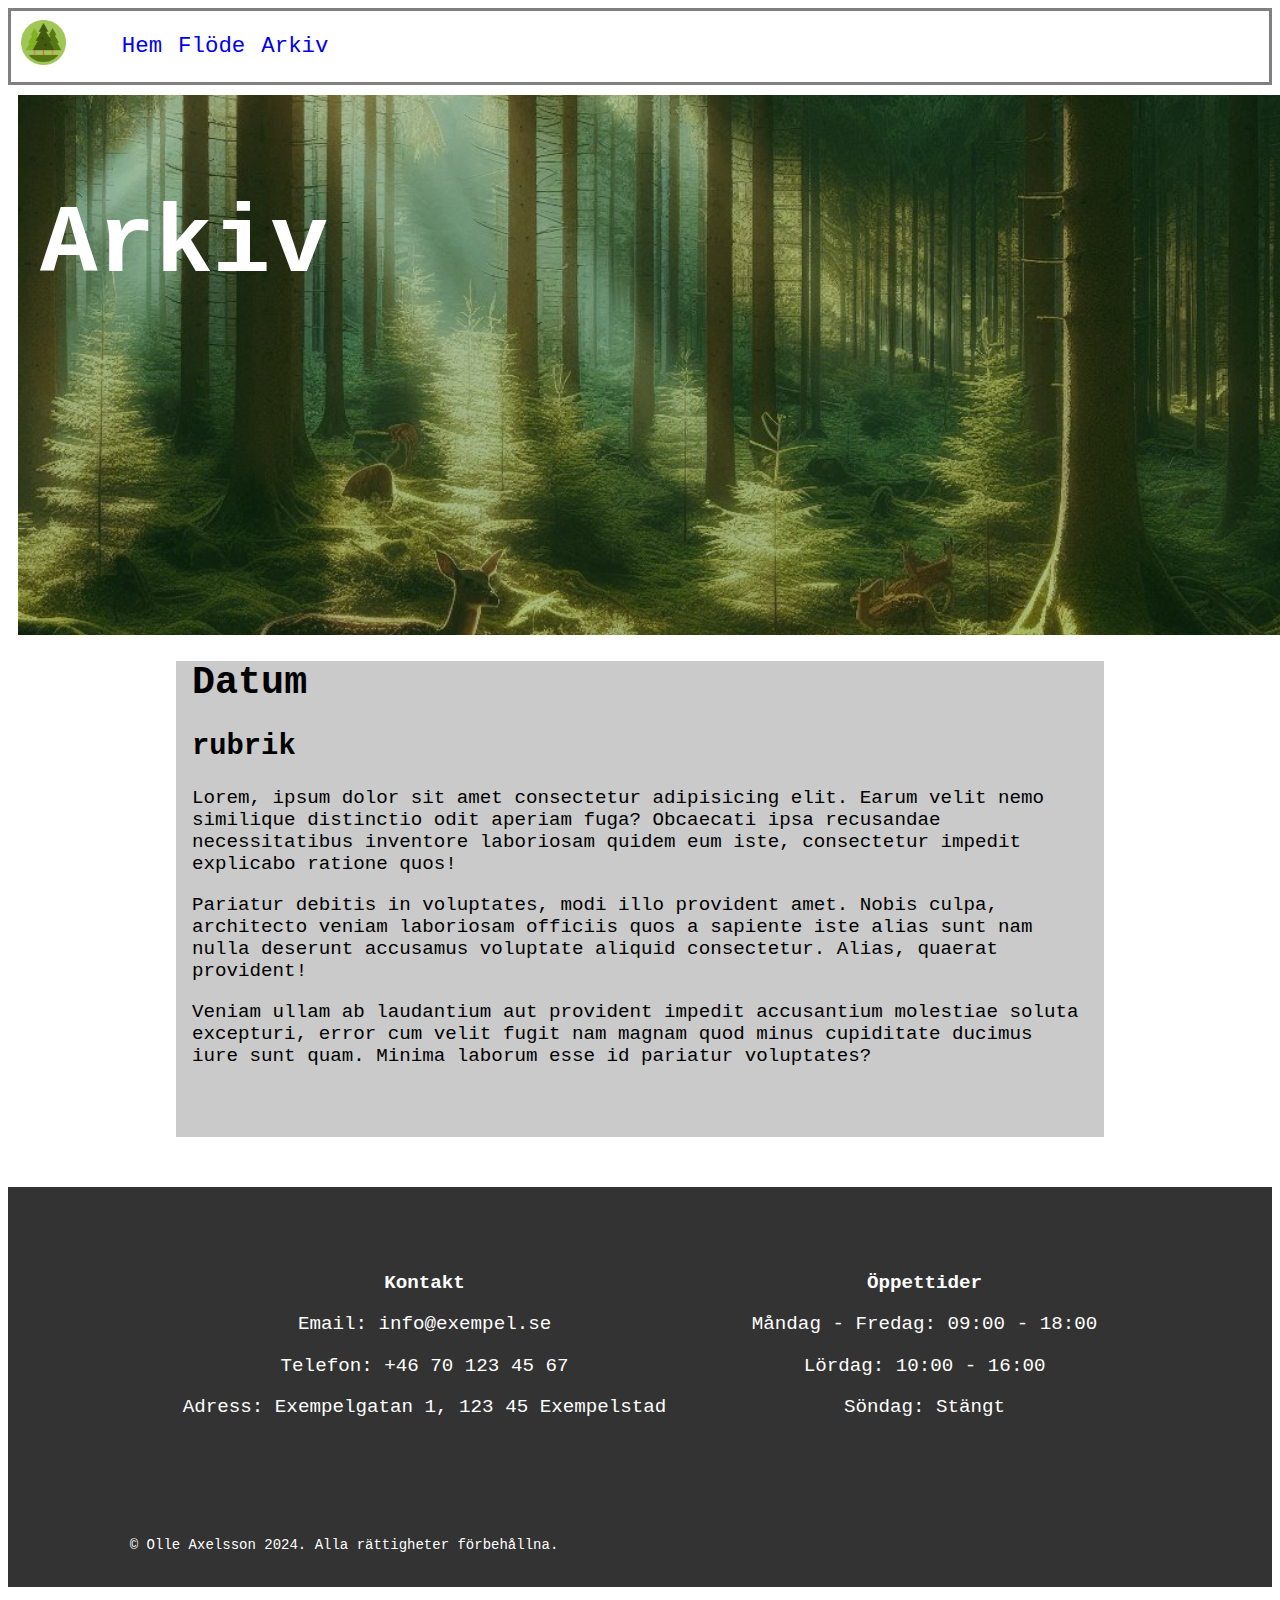
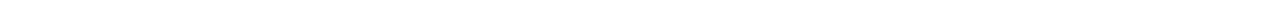
==== Arkiv.html @ 03342d87 "Co-authored-by: Znidel <Znidel@users.noreply.github.com>" ====
<!DOCTYPE html>
<html lang="en">

<head>
    <link rel="stylesheet" href="stylesheet.css">
    <link rel="stylesheet" href="index.css">
    <meta charset="UTF-8">
    <meta name="viewport" content="width=device-width, initial-scale=1.0">
    <title> Titel 2 </title>
</head>

<body>

    <nav class="navbar">
        <a class="brand" href="index.html"><img src="homeicon.png" alt="homeicon"></a>
        <ul class="nav">
            <li>
                <a href="index.html">Hem</a>
            </li>
            <li>
                <a href="Flöde.html">Flöde</a>
            </li>
            <li>
                <a href="Arkiv.html">Arkiv</a>
            </li>
        </ul>
    </nav>

    <div class="hero">
        <nav></nav>

        <header class="hero-grid">
            <img src="Hero.jpg" alt="bild">
            <div class="overlay"></div>
            <h1>Arkiv</h1>



        </header>


    </div>

    <!-- albo var en man som hetta albin -->

    <main class="container-flöde">

        <h1>Datum</h1>
        <h2>rubrik</h2>
        <p>Lorem, ipsum dolor sit amet consectetur adipisicing elit. Earum velit nemo similique distinctio odit aperiam
            fuga? Obcaecati ipsa recusandae necessitatibus inventore laboriosam quidem eum iste, consectetur impedit
            explicabo ratione quos!</p>
        <p>Pariatur debitis in voluptates, modi illo provident amet. Nobis culpa, architecto veniam laboriosam officiis
            quos a sapiente iste alias sunt nam nulla deserunt accusamus voluptate aliquid consectetur. Alias, quaerat
            provident!</p>
        <p>Veniam ullam ab laudantium aut provident impedit accusantium molestiae soluta excepturi, error cum velit
            fugit nam magnam quod minus cupiditate ducimus iure sunt quam. Minima laborum esse id pariatur voluptates?
        </p>


    </main>


    <footer>
        <div class="footer-container">
            <div class="footer-section">
                <h4>Kontakt</h4>
                <p>Email: <a href="mailto:info@exempel.se">info@exempel.se</a></p>
                <p>Telefon: <a href="tel:+46701234567">+46 70 123 45 67</a></p>
                <p>Adress: Exempelgatan 1, 123 45 Exempelstad</p>
            </div>
            <div class="footer-section">
                <h4>Öppettider</h4>
                <div class="social-icons">



                    <p>Måndag - Fredag: 09:00 - 18:00</p>
                    <p>Lördag: 10:00 - 16:00</p>
                    <p>Söndag: Stängt</p>



                </div>
            </div>
            <div class="footer-section">

            </div>
        </div>
        <div class="footer-bottom">
            <p>&copy; Olle Axelsson 2024. Alla rättigheter förbehållna.</p>
        </div>
    </footer>




</body>

</html>
---- stylesheet.css ----
body {

  font-size: 1.2rem;

  font-family: monospace;

  

}

h1,
h2,
p {

  max-width: 80ch;
  
}

.container {

  max-width: 56rem;

  margin-left: auto;

  margin-right: auto;

  padding-left: 1rem;

  padding-right: 1rem;

  padding-bottom: 50px;
}

.container-flöde {

  max-width: 56rem;

  margin-left: auto;

  margin-right: auto;

  padding-left: 1rem;

  padding-right: 1rem;

  padding-bottom: 50px;

  margin-bottom: 50px;

  background-color: #cacaca;
}



.hero-grid {


  display: grid;
  grid-template-areas: "stack";



  >* {

      grid-area: stack;

  }

  h1, p {

      font-size: 6rem;

      color: rgb(255, 255, 255);

      padding: 2rem;

  }

  p {

      font-size: 2rem;

  }

.overlay {

  background-color: rgba(0, 70, 0, 0.3);
  margin-left: 10px;
  width: 100%;
  max-height: 60vh;
}


  img {

      width: 100%;

      max-height: 60vh;

      object-fit: cover;

      

  }

}

.navbar {
  display: flex;
  flex-wrap: wrap;
  align-items: center;
  gap: 1rem;
  padding: 0, 3rem;
  background-color: var(--color-bg);
  font-size: 1.4rem;
  border: 3px solid gray;
  margin-bottom: 10px;

}

/* The following data-layout exceptions control how the navbar is displayed */
.navbar[data-layout="container"] {
  display: block;
  padding: 0;
}

.navbar[data-layout="inner"] {
  display: flex;
}

.navbar[data-layout="center"] {
  justify-content: space-around;
}

.navbar[data-layout="split"] {
  justify-content: space-between;
}

/*  Class to style the unordered list which represents the actual menu */
.nav {
  list-style: none;
  display: flex;
  flex-wrap: wrap;
  flex-direction: row;
  gap: 1rem;





}

/* Style links within the nav element, add :hover to improve */
.nav a {
  text-decoration: none;
}

.nav-link {
  color: var(--color-link);
}

/*  Brand or logo for the page */
.brand {
  white-space: nowrap;
  text-transform: uppercase;
  text-decoration: none;
}

.brand>svg {
  fill: var(--color-primary);
}

.brand>svg:hover {
  opacity: .9;
}

.active {
  font-weight: 600;
}

img {

  width: 2em;

  height: auto;

  margin-left: 10px;

}





footer {
  background-color: #333;
  color: white;
  padding: 20px 0;
  text-align: center;
}

.footer-container {
  display: flex;
  justify-content: space-around;
  flex-wrap: wrap;
  max-width: 1000px;
  margin: 0 auto;
  padding: 20px;
}

.footer-section {
  margin: 20px;
  min-width: 200px;
}

.footer-section h4 {
  margin-bottom: 10px;
}

.footer-section p,
.footer-section a {
  color: white;
  text-decoration: none;
}

.footer-section a:hover {
  text-decoration: underline;
}


.footer-bottom {
  margin-top: 20px;
  font-size: 14px;
}

@media (max-width: 600px) {
  .footer-container {
    flex-direction: column;
    align-items: center;
  }
}
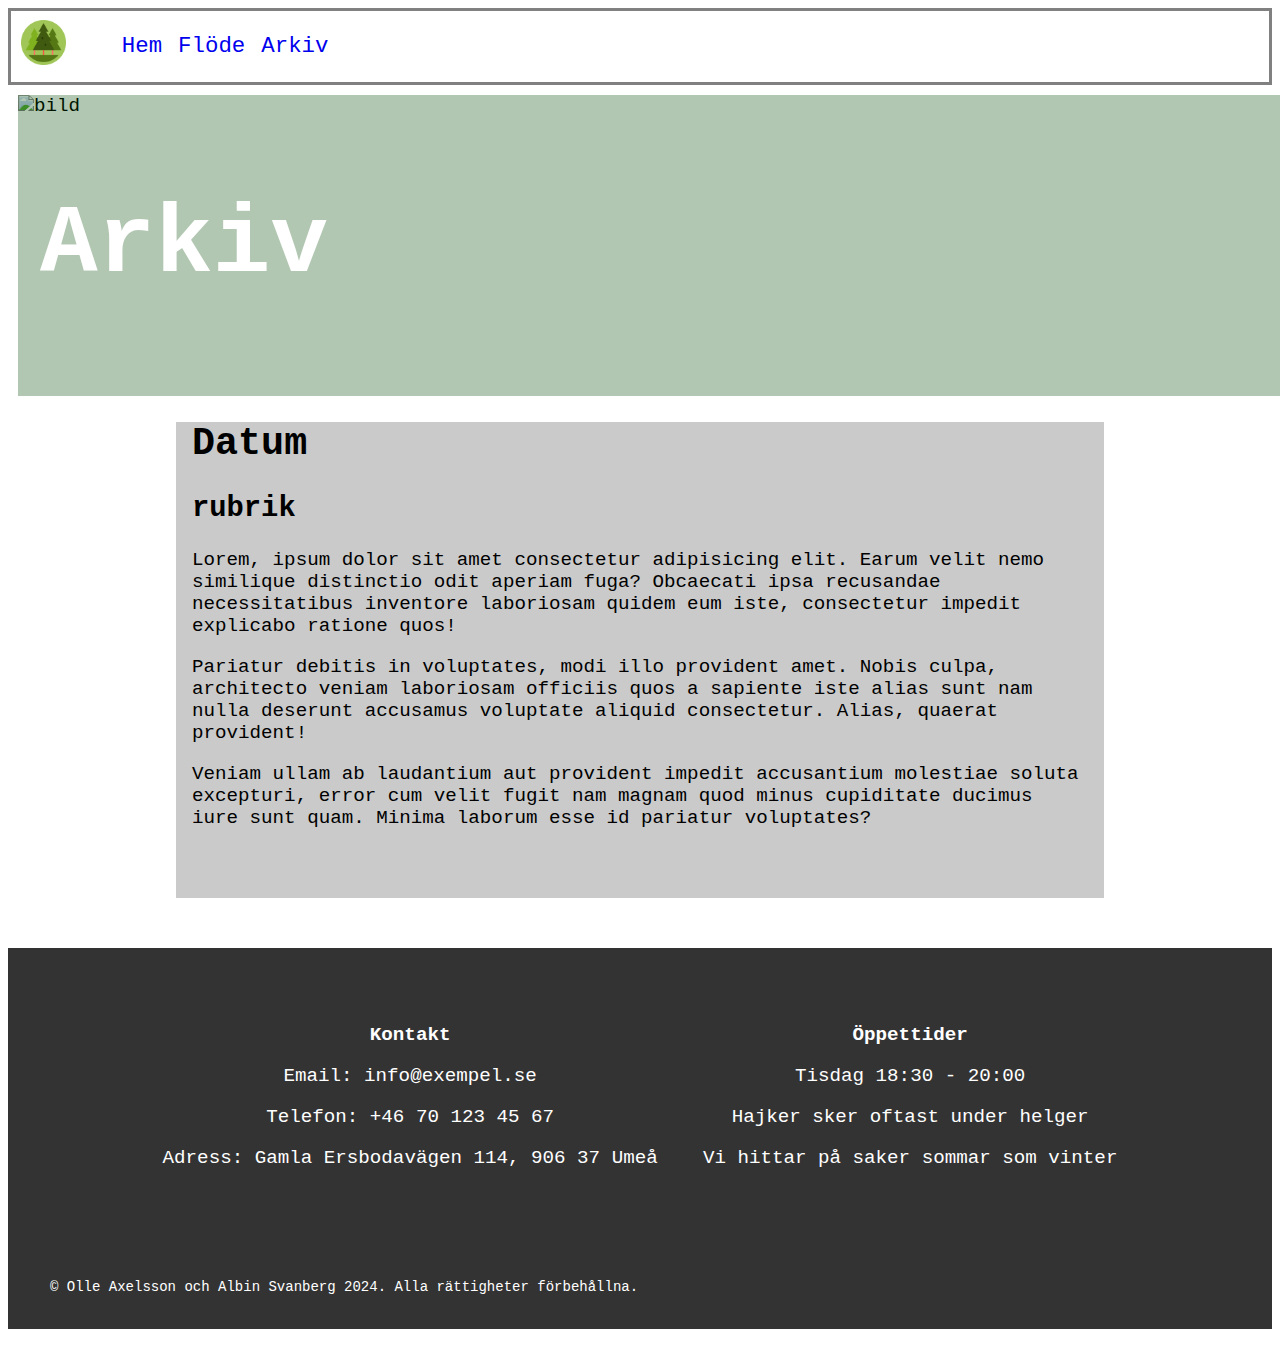
==== commit 343f4f15: "Co-authored-by: Znidel <Znidel@users.noreply.github.com>" ====
--- a/Arkiv.html
+++ b/Arkiv.html
@@ -4,6 +4,7 @@
 <head>
     <link rel="stylesheet" href="stylesheet.css">
     <link rel="stylesheet" href="index.css">
+    <link rel="icon" href="homeicon.png" type="icon">
     <meta charset="UTF-8">
     <meta name="viewport" content="width=device-width, initial-scale=1.0">
     <title> Titel 2 </title>
@@ -30,18 +31,11 @@
         <nav></nav>
 
         <header class="hero-grid">
-            <img src="Hero.jpg" alt="bild">
+            <img src="Hero2.1.jpg" alt="bild">
             <div class="overlay"></div>
             <h1>Arkiv</h1>
-
-
-
         </header>
-
-
     </div>
-
-    <!-- albo var en man som hetta albin -->
 
     <main class="container-flöde">
 
@@ -57,7 +51,6 @@
             fugit nam magnam quod minus cupiditate ducimus iure sunt quam. Minima laborum esse id pariatur voluptates?
         </p>
 
-
     </main>
 
 
@@ -67,19 +60,15 @@
                 <h4>Kontakt</h4>
                 <p>Email: <a href="mailto:info@exempel.se">info@exempel.se</a></p>
                 <p>Telefon: <a href="tel:+46701234567">+46 70 123 45 67</a></p>
-                <p>Adress: Exempelgatan 1, 123 45 Exempelstad</p>
+                <p>Adress: Gamla Ersbodavägen 114, 906 37 Umeå</p>
             </div>
             <div class="footer-section">
                 <h4>Öppettider</h4>
                 <div class="social-icons">
 
-
-
-                    <p>Måndag - Fredag: 09:00 - 18:00</p>
-                    <p>Lördag: 10:00 - 16:00</p>
-                    <p>Söndag: Stängt</p>
-
-
+                    <p>Tisdag 18:30 - 20:00</p>
+                    <p>Hajker sker oftast under helger</p>
+                    <p>Vi hittar på saker sommar som vinter</p>
 
                 </div>
             </div>
@@ -88,11 +77,9 @@
             </div>
         </div>
         <div class="footer-bottom">
-            <p>&copy; Olle Axelsson 2024. Alla rättigheter förbehållna.</p>
+            <p>&copy; Olle Axelsson och Albin Svanberg 2024. Alla rättigheter förbehållna.</p>
         </div>
     </footer>
-
-
 
 
 </body>
--- a/stylesheet.css
+++ b/stylesheet.css
@@ -3,8 +3,6 @@
   font-size: 1.2rem;
 
   font-family: monospace;
-
-  
 
 }
 
@@ -98,8 +96,6 @@
       max-height: 60vh;
 
       object-fit: cover;
-
-      
 
   }
 
@@ -115,6 +111,7 @@
   font-size: 1.4rem;
   border: 3px solid gray;
   margin-bottom: 10px;
+ 
 
 }
 
@@ -143,11 +140,6 @@
   flex-wrap: wrap;
   flex-direction: row;
   gap: 1rem;
-
-
-
-
-
 }
 
 /* Style links within the nav element, add :hover to improve */
@@ -189,9 +181,6 @@
 }
 
 
-
-
-
 footer {
   background-color: #333;
   color: white;
@@ -205,7 +194,7 @@
   flex-wrap: wrap;
   max-width: 1000px;
   margin: 0 auto;
-  padding: 20px;
+  padding: 10px;
 }
 
 .footer-section {
